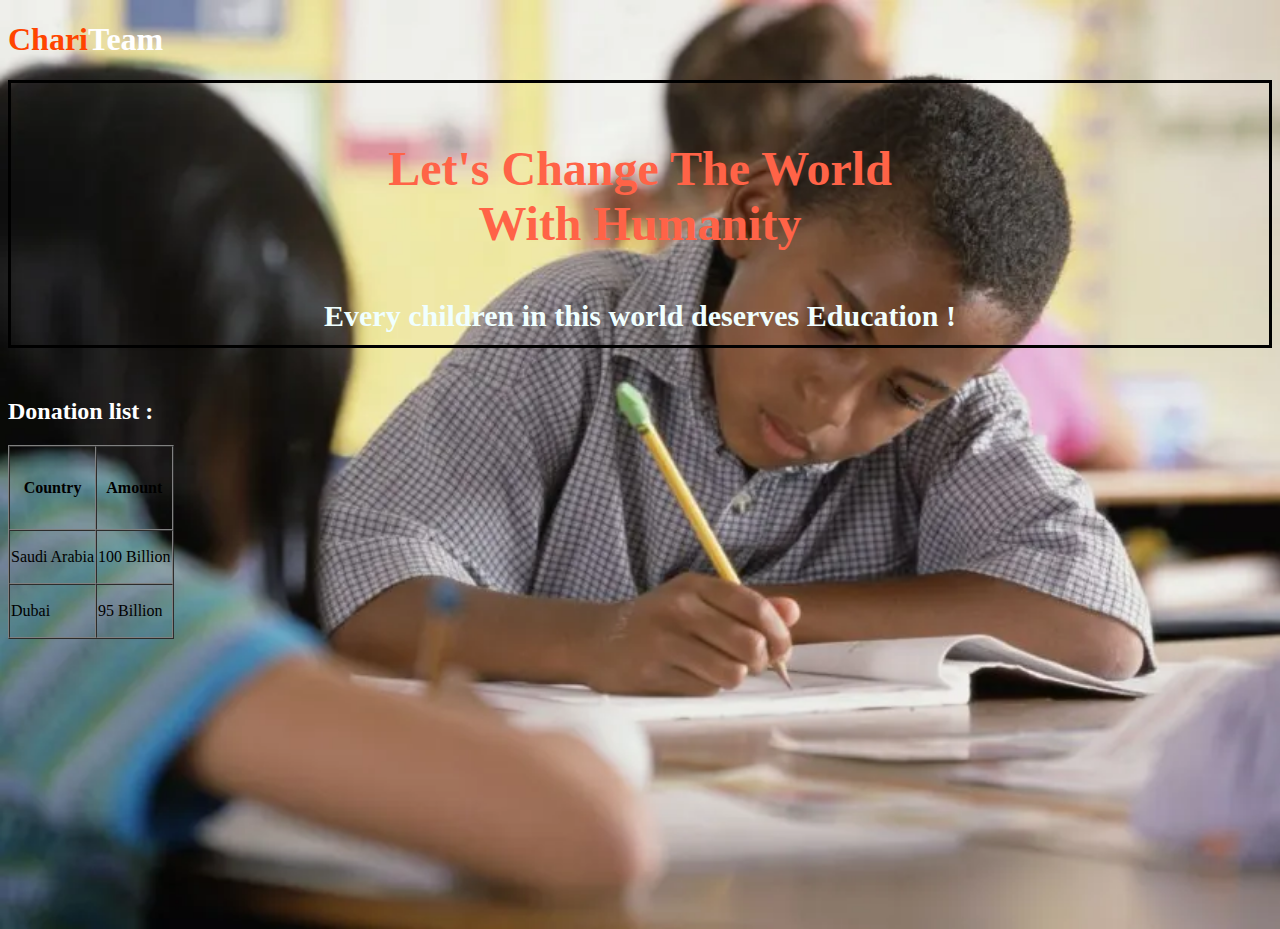
==== thirdClass/index.html @ 3bab06f8 "Add files via upload" ====
<!DOCTYPE html>
<html lang="en">
<head>
    <meta charset="UTF-8">
    <meta name="viewport" content="width=device-width, initial-scale=1.0">
    <title>Document</title>
    <link rel="stylesheet" href="style.css" type="text/CSS">
</head>
<body>
    <!-- <h1>Hello world!</h1>
    <p class="sss">Lorem ipsum dolor sit amet consectetur adipisicing elit. Amet qui eum vel et. Eaque minus sit, voluptatibus fuga error provident fugit ut quibusdam placeat reiciendis? Consequatur id tempore officiis rerum.</p>
    <p id="paral" class="sss"> hi </p> -->
    
    <h1> <span>Chari</span>Team</h1>
    
    
    
    <div>
        <p>Let's Change The World <br> With Humanity</p>
        <p id="sadikurQuote">Every children in this world deserves Education !</p>
    </div>
    
    <h2>Donation list : </h2>

    <table border="1" cellspacing="0">
        <tr>
            <th>Country</th>
            <th>Amount</th>
        </tr>

        <tr>
            <td>Saudi Arabia</td>
            <td>100 Billion</td>
        </tr>

        <tr>
            <td>Dubai</td>
            <td>95 Billion</td>
        </tr>

    </table>

</body>
</html>
---- thirdClass/style.css ----
/* body {
background-color: lightblue;
background-image: url(aot.jpg);
background-repeat: repeat-x;
background-size: cover;
background-position: right top;
}


h1 {
    color: white;
    background-color: aqua;
    text-align: center;
    border: 3px dashed tomato;
    
}

p {
    font-family: Verdana;
    font-size: 40px;
   
}

#paral {
    color: bisque;
}

.sss {
    font-weight:bold;
    text-decoration: underline;
}

body.h1 {
    font-style: italic;
} */

body {
    background-image: url(Black-Boy-studying.jpg);
    background-repeat: no-repeat;
    background-size: cover;
    height: 100vh;
}

h1 {
    color: white;
    text-align: left;
    font-family: Georgia, 'Times New Roman', Times, serif;
}

span {
    color: orangered;
}

p {
  
    font-size: 48px;
    color: tomato;
    text-align: center;
    font-weight: bolder;
    
}

#sadikurQuote {
    margin-top: 2px;
    margin-bottom: 2px;
    font-size: 30px;
    color: azure;
}

div {
    margin-bottom: 2px;
    border: 3px solid black;
    padding: 10px;
   
}

h2 {
    margin-top: 50px;
    color: white;
    text-align: left;
    font-family: Georgia, 'Times New Roman', Times, serif;
}

th,td {
    height: 50px;
    width: 100;
}

th {
    height: 80px;
}
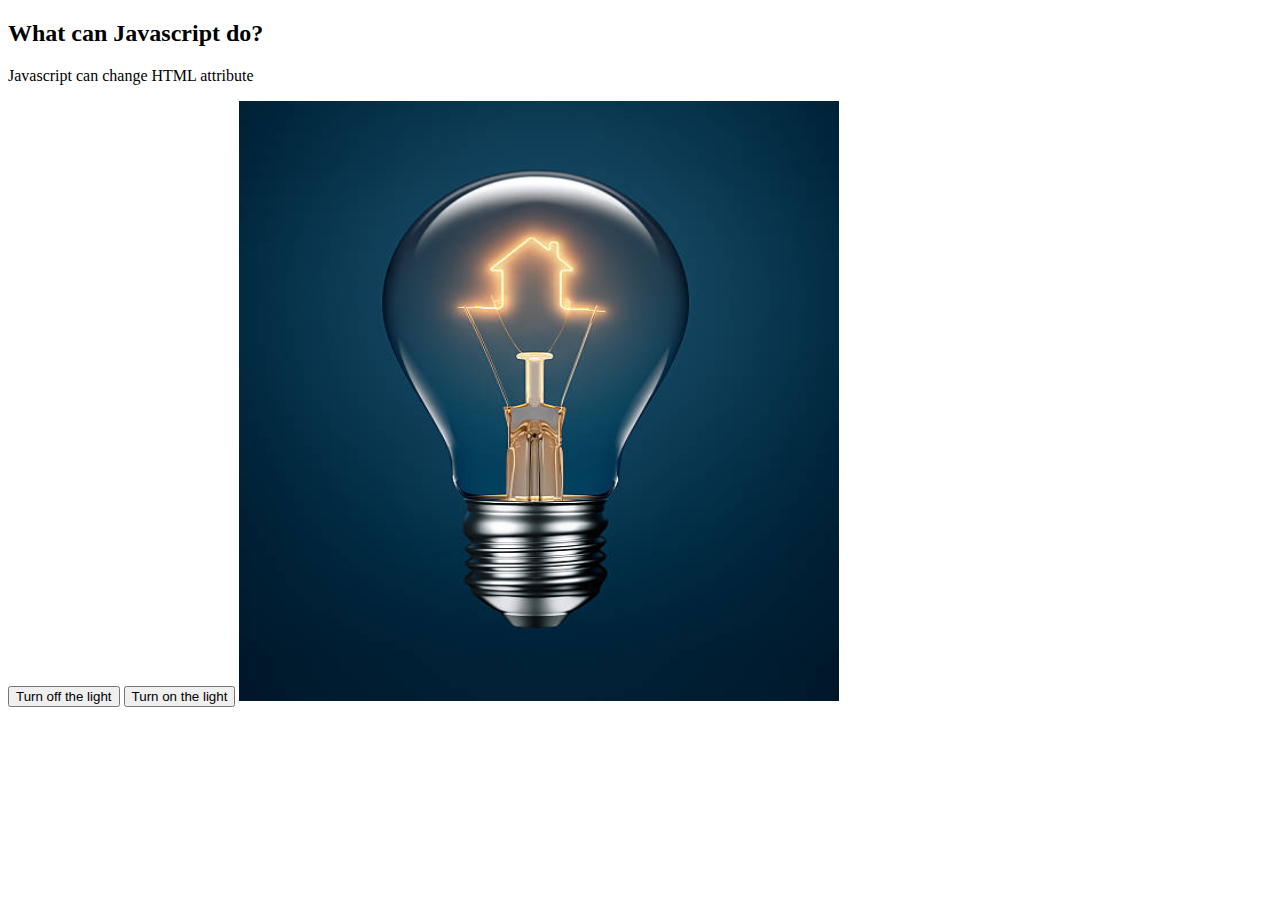
==== commit 4648fc1f: "Add files via upload" ====
--- a/thirdClass/index.html
+++ b/thirdClass/index.html
@@ -1,44 +1,16 @@
-<!DOCTYPE html>
-<html lang="en">
-<head>
-    <meta charset="UTF-8">
-    <meta name="viewport" content="width=device-width, initial-scale=1.0">
-    <title>Document</title>
-    <link rel="stylesheet" href="style.css" type="text/CSS">
-</head>
-<body>
-    <!-- <h1>Hello world!</h1>
-    <p class="sss">Lorem ipsum dolor sit amet consectetur adipisicing elit. Amet qui eum vel et. Eaque minus sit, voluptatibus fuga error provident fugit ut quibusdam placeat reiciendis? Consequatur id tempore officiis rerum.</p>
-    <p id="paral" class="sss"> hi </p> -->
-    
-    <h1> <span>Chari</span>Team</h1>
-    
-    
-    
-    <div>
-        <p>Let's Change The World <br> With Humanity</p>
-        <p id="sadikurQuote">Every children in this world deserves Education !</p>
-    </div>
-    
-    <h2>Donation list : </h2>
-
-    <table border="1" cellspacing="0">
-        <tr>
-            <th>Country</th>
-            <th>Amount</th>
-        </tr>
-
-        <tr>
-            <td>Saudi Arabia</td>
-            <td>100 Billion</td>
-        </tr>
-
-        <tr>
-            <td>Dubai</td>
-            <td>95 Billion</td>
-        </tr>
-
-    </table>
-
-</body>
+<!DOCTYPE html>
+<html lang="en">
+<head>
+    <meta charset="UTF-8">
+    <meta name="viewport" content="width=device-width, initial-scale=1.0">
+    <title>Document</title>
+</head>
+<body>
+    <h2>What can Javascript do?</h2>
+    <p>Javascript can change HTML attribute</p>
+    <button onclick="document.getElementById('myImg').src='bulboff.jpg' ">Turn off the light</button>
+    <button onclick="document.getElementById('myImg').src='bulbon.jpeg' ">Turn on the light</button>
+    
+    <img id="myImg" src="bulbon.jpeg" height="600px" width="600px">
+</body>
 </html>